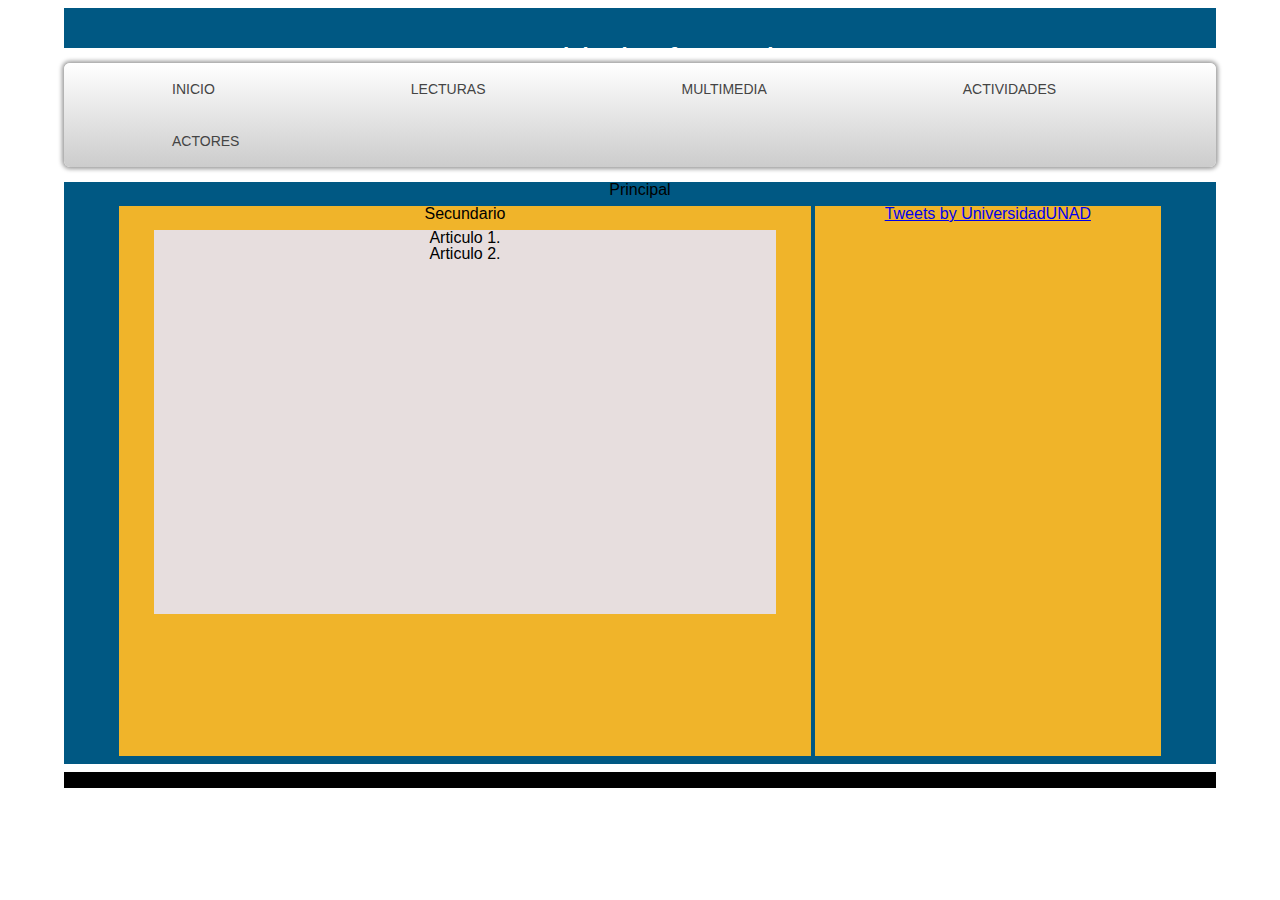
==== index.html @ bb69aa0d "Nuevo Repositorio" ====
<!DOCTYPE html>
<html lang="en">

<head>
    <meta charset="UTF-8">
    <meta name="viewport" content="width=device-width, initial-scale=1.0">
    <meta http-equiv="X-UA-Compatible" content="ie=edge">
    <title>Seguridad Informatica</title>
    <link rel="stylesheet" href="estilos/estilos.css">
    <style>
        h1 { position:absolute}
        header,.principal, .secundaria, article, aside, footer{
            text-align: center;
            max-width: 90%;
            margin: 0.5em auto;
        }
        .principal{
            text-align: center;
            max-width: 90%;
        }
        .secundaria{
            display: inline-block;
            width: 60%;
            vertical-align: top;

        }
        aside{
            display: inline-block;
            width: 30%
        }
        .pie_pagina {
            text-align: center;
            max-width: 90%;
        }
    </style>
</head>

<body>
    <header>
        <img class="di" src="imagenes/logo_unad_1.jpg" alt="">
        <h1> Seguridad Informatica</h1>
        <img class="di" src="imagenes/logo_unad_1.jpg" alt="">
    </header>
    <div class="wrap">
	
        <nav>
            <ul class="menu">
                <li><a href="index.html"><span class="iconic home"></span> INICIO</a></li>
                <li><a href="#"><span class="iconic plus-alt"></span> LECTURAS</a>
                    <ul>
                        <li><a href="lectura_1.html">Lectura 1</a></li>
                        <li><a href="lectura_2.html">Lectura 2</a></li>
                        <li><a href="lectura_3.html">Lectura 3</a></li>
                        <li><a href="lectura_4.html">Lectura 4</a></li>
                        <li><a href="lectura_5.html">Lectura 5</a></li>
                    </ul>
                </li>
                <li><a href="#"><span class="iconic magnifying-glass"></span> MULTIMEDIA</a>
                    <ul>
                        <li><a href="multimedia_1.html">Multimedia 1</a></li>
                        <li><a href="multimedia_2.html">Multimedia 2</a></li>
                    </ul>
                </li>
                <li><a href="#"><span class="iconic map-pin"></span> ACTIVIDADES</a>
                    <ul>
                        <li><a href="actividad_1.html">Actividades 1</a></li>
                        <li><a href="actividad_2.html">Actividades 2</a></li>
                        <li><a href="actividad_3.html">Actividades 3</a></li>
                    </ul>
                </li>
                <li><a href="actores.html"><span class="iconic mail"></span> ACTORES</a></li>
            </ul>
            <div class="clearfix"></div>
        </nav>
    </div>
    <section class="principal">
        <p>Principal</p>
        <section class="secundaria">
                <h3>Secundario</h3>
                <article>
                    <p>Articulo 1.</p>
                    <p>Articulo 2.</p>
                    <br>
                    <br>
                    <br>
                    <br>
                    <br>
                    <br>
                    <br>
                    <br>
                    <br>
                    <br>
                    <br>
                    <br>
                    <br>
                    <br>
                    <br>
                    <br>
                    <br>
                    <br>
                    <br>
                    <br>
                    <br>
                    <br>
                </article>
    
        </section>
        <aside>
                <div id="sfcmw5wrgzqk9b75e73x3urktk3qwqkyrqs"></div><script type="text/javascript" src="https://counter10.wheredoyoucomefrom.ovh/private/counter.js?c=mw5wrgzqk9b75e73x3urktk3qwqkyrqs&down=async" async></script><noscript><a href="https://www.contadorvisitasgratis.com" title="contador de visitas para web"><img src="https://counter10.wheredoyoucomefrom.ovh/private/contadorvisitasgratis.php?c=mw5wrgzqk9b75e73x3urktk3qwqkyrqs" border="0" title="contador de visitas para web" alt="contador de visitas para web"></a></noscript>
                <a class="twitter-timeline" href="https://twitter.com/UniversidadUNAD?ref_src=twsrc%5Etfw" height="500">Tweets by UniversidadUNAD</a> <script async src="https://platform.twitter.com/widgets.js" charset="utf-8"></script>
        </aside>
    </section>
    <footer class="pie_pagina">
        <img class="pie" src="imagenes/pie_pagina.jpg" alt="">
    </footer>
</body>

</html>
---- estilos/estilos.css ----
html, body, div, span, applet, object, iframe,
h1, h2, h3, h4, h5, h6, p, blockquote, pre,
a, abbr, acronym, address, big, cite, code,
del, dfn, em, img, ins, kbd, q, s, samp,
small, strike, strong, sub, sup, tt, var,
b, u, i, center,
dl, dt, dd, ol, ul, li,
fieldset, form, label, legend,
table, caption, tbody, tfoot, thead, tr, th, td,
article, aside, canvas, details, embed, 
figure, figcaption, footer, header, hgroup, 
menu, nav, output, ruby, section, summary,
time, mark, audio, video {
	margin: 0;
	padding: 0;
	border: 0;
	font-size: 90%;
	font: inherit;
	vertical-align: baseline;
}
/* HTML5 display-role reset for older browsers */
article, aside, details, figcaption, figure, 
footer, header, hgroup, menu, nav, section {
	display: block;
}
header{
    background: #005883;
    display: flex;
    justify-content: space-around;
}
body {
	line-height: 1;
}
ol, ul {
	list-style: none;
}
blockquote, q {
	quotes: none;
}
blockquote:before, blockquote:after,
q:before, q:after {
	content: '';
	content: none;
}
table {
	border-collapse: collapse;
	border-spacing: 0;
}

/* Default Styles 
--------------------------------------------------------------------*/

body {
	background: url('img/denim.png');
	font-family: 'Droid Sans', sans-serif;;
}

.clearfix {
	clear: both;
}

.di{
    background: #005883;
    padding: 20px 50px 20px 50px;
}

h1{
    color: #fff;
    font-size: 35px;
    padding: 35px 50px 20px 50px;
}

.wrap {
	width: 90%;
	margin: 15px;
	margin-left: auto;
  	margin-right: auto;
}

nav {
	background: -webkit-gradient(linear, center top, center bottom, from(#fff), to(#ccc));
	background-image: linear-gradient(#fff, #ccc);
	border-radius: 6px;
	box-shadow: 0px 0px 4px 2px rgba(0,0,0,0.4);
	padding: 0 10px;
	position: relative;
}

.menu li {
	float: left;
	position: relative;
}

.menu li a {
	color: #444;
	display: block;
	font-size: 14px;
	line-height: 20px;
	padding: 8px 90px;
	margin: 8px 8px;
	vertical-align: middle;
	text-decoration: none;
}

.menu li a:hover {
	background: -webkit-gradient(linear, center top, center bottom, from(#ededed), to(#fff));
	background-image: linear-gradient(#ededed, #fff);
	border-radius: 12px;
	box-shadow: inset 0px 0px 1px 1px rgba(0,0,0,0.1);
	color: #222;
}

.menu ul {
	position: absolute;
	left: -9999px;
	list-style: none;
	opacity: 0;
	transition: opacity 1s ease;
}

.menu ul li {
	float: none;
}

.menu ul a {
	white-space: nowrap;
}

/* Displays the dropdown on hover and moves back into position */
.menu li:hover ul {
	background: rgba(255,255,255,0.7);
	border-radius: 0 0 6px 6px;
	box-shadow: inset 0px 2px 4px rgba(0,0,0,0.4);
	left: 5px;
	opacity: 1;
}

/* Persistant Hover State */
.menu li:hover a {
	background: -webkit-gradient(linear, center top, center bottom, from(#ccc), to(#ededed));
	background-image: linear-gradient(#ccc, #ededed);
	border-radius: 12px;
	box-shadow: inset 0px 0px 1px 1px rgba(0,0,0,0.1);
	color: #005883;
}

.menu li:hover ul a {
	background: none;
	border-radius: 0;
	box-shadow: none;
}

.menu li:hover ul li a:hover {
	background: -webkit-gradient(linear, center top, center bottom, from(#eee), to(#fff));
	background-image: linear-gradient(#ededed, #fff);
	border-radius: 12px;
	box-shadow: inset 0px 0px 4px 2px rgba(0,0,0,0.3);
}
.principal{
	background-color: rgb(0, 88, 131);
}
.secundaria {
	background-color: rgb(240, 180, 42);
	height: 550px;
}
aside{
    background-color: rgb(240, 180, 41);
    display: inline-block;
	width: 28%;
	height: 550px;
}
article {
    background-color: rgb(231, 222, 222);
}
.pie_pagina{
    background-color: rgb(0, 0, 0);
}
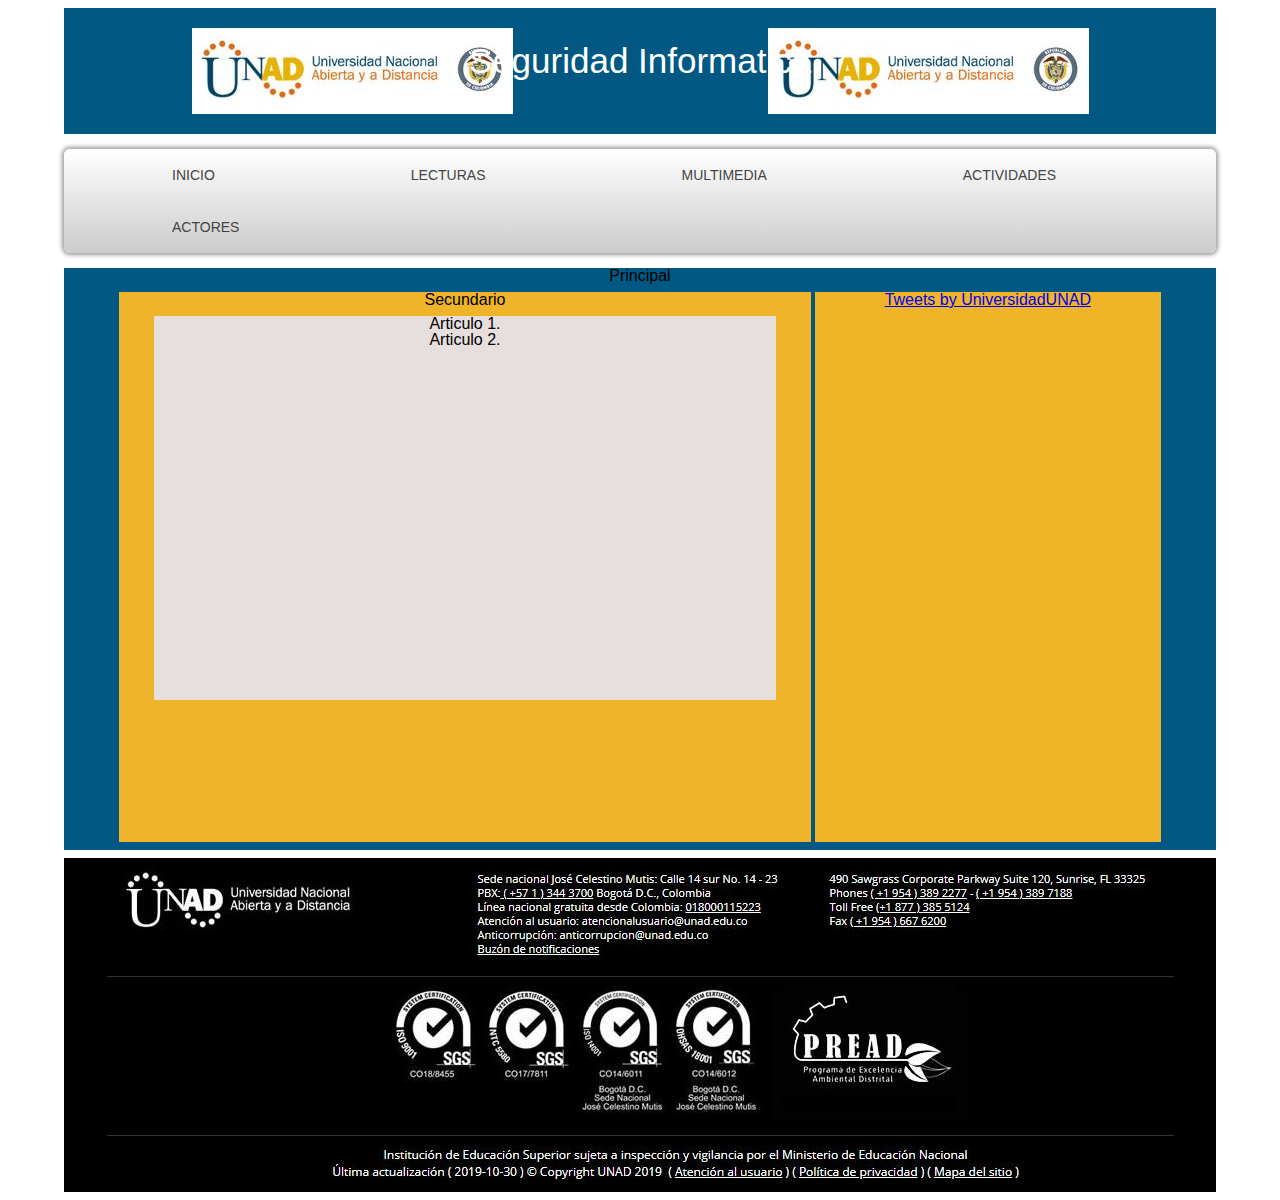
==== commit 6e3b259d: "Update index.html" ====
--- a/index.html
+++ b/index.html
@@ -37,9 +37,9 @@
 
 <body>
     <header>
-        <img class="di" src="imagenes/logo_unad_1.jpg" alt="">
+        <img class="di" src="imagenes/logo_unad_1.JPG" alt="">
         <h1> Seguridad Informatica</h1>
-        <img class="di" src="imagenes/logo_unad_1.jpg" alt="">
+        <img class="di" src="imagenes/logo_unad_1.JPG" alt="">
     </header>
     <div class="wrap">
 	
@@ -111,7 +111,7 @@
         </aside>
     </section>
     <footer class="pie_pagina">
-        <img class="pie" src="imagenes/pie_pagina.jpg" alt="">
+        <img class="pie" src="imagenes/pie_pagina.JPG" alt="">
     </footer>
 </body>
 
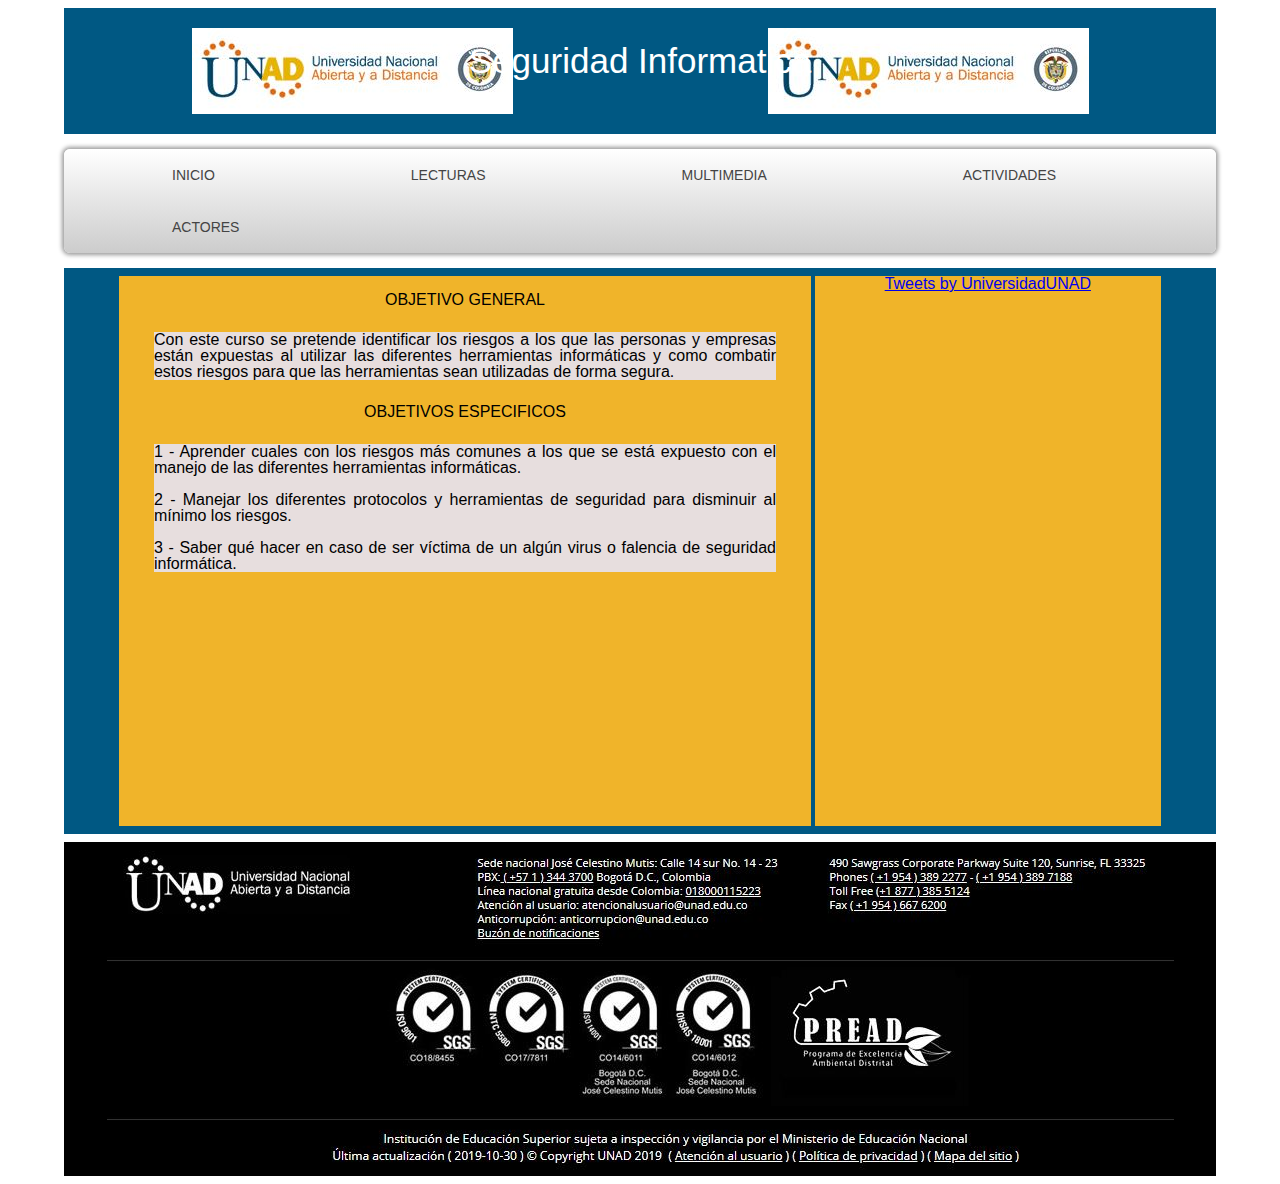
==== commit 373eb1ae: "Terminacion OVI" ====
--- a/index.html
+++ b/index.html
@@ -74,36 +74,24 @@
         </nav>
     </div>
     <section class="principal">
-        <p>Principal</p>
+        <p></p>
         <section class="secundaria">
-                <h3>Secundario</h3>
+                <br>
+                <h3>OBJETIVO GENERAL</h3>
+                <br>
                 <article>
-                    <p>Articulo 1.</p>
-                    <p>Articulo 2.</p>
+                    <p>Con este curso se pretende identificar los riesgos a los que las personas y empresas están expuestas al utilizar las diferentes herramientas informáticas y como combatir estos riesgos para que las herramientas sean utilizadas de forma segura.</p>
+                </article>
+                <br>
+                <h3>OBJETIVOS ESPECIFICOS</h3>
+                <br>
+                <article>
+                    <p>1 - Aprender cuales con los riesgos más comunes a los que se está expuesto con el manejo de las diferentes herramientas informáticas.</p>
                     <br>
+                    <p>2 - Manejar los diferentes protocolos y herramientas de seguridad para disminuir al mínimo los riesgos.</p>
                     <br>
-                    <br>
-                    <br>
-                    <br>
-                    <br>
-                    <br>
-                    <br>
-                    <br>
-                    <br>
-                    <br>
-                    <br>
-                    <br>
-                    <br>
-                    <br>
-                    <br>
-                    <br>
-                    <br>
-                    <br>
-                    <br>
-                    <br>
-                    <br>
+                    <p>3 - Saber qué hacer en caso de ser víctima de un algún virus o falencia de seguridad informática.</p>
                 </article>
-    
         </section>
         <aside>
                 <div id="sfcmw5wrgzqk9b75e73x3urktk3qwqkyrqs"></div><script type="text/javascript" src="https://counter10.wheredoyoucomefrom.ovh/private/counter.js?c=mw5wrgzqk9b75e73x3urktk3qwqkyrqs&down=async" async></script><noscript><a href="https://www.contadorvisitasgratis.com" title="contador de visitas para web"><img src="https://counter10.wheredoyoucomefrom.ovh/private/contadorvisitasgratis.php?c=mw5wrgzqk9b75e73x3urktk3qwqkyrqs" border="0" title="contador de visitas para web" alt="contador de visitas para web"></a></noscript>
--- a/estilos/estilos.css
+++ b/estilos/estilos.css
@@ -172,7 +172,11 @@
 	height: 550px;
 }
 article {
+	
     background-color: rgb(231, 222, 222);
+}
+p{
+	text-align: justify;
 }
 .pie_pagina{
     background-color: rgb(0, 0, 0);
